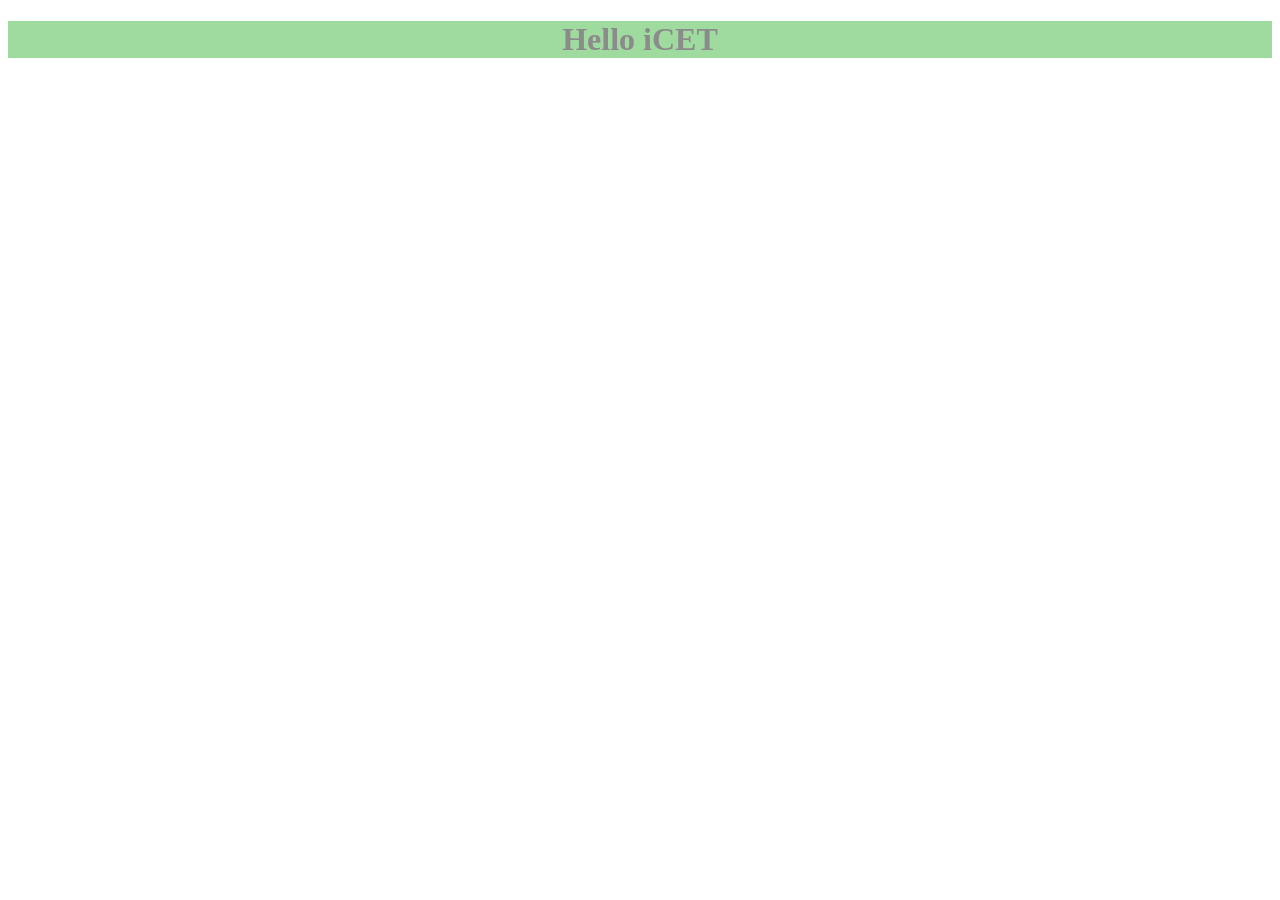
==== index.html @ 5480cff4 "commit02" ====
<!DOCTYPE html>
<html lang="en">
<head>
    <meta charset="UTF-8">
    <meta name="viewport" content="width=device-width, initial-scale=1.0">
    <title>Document</title>
</head>
<body>
    <h1 style="background-color: rgb(159, 218, 159); color: rgb(139, 139, 139); text-align: center;">Hello iCET</h1>
    
</body>
</html>
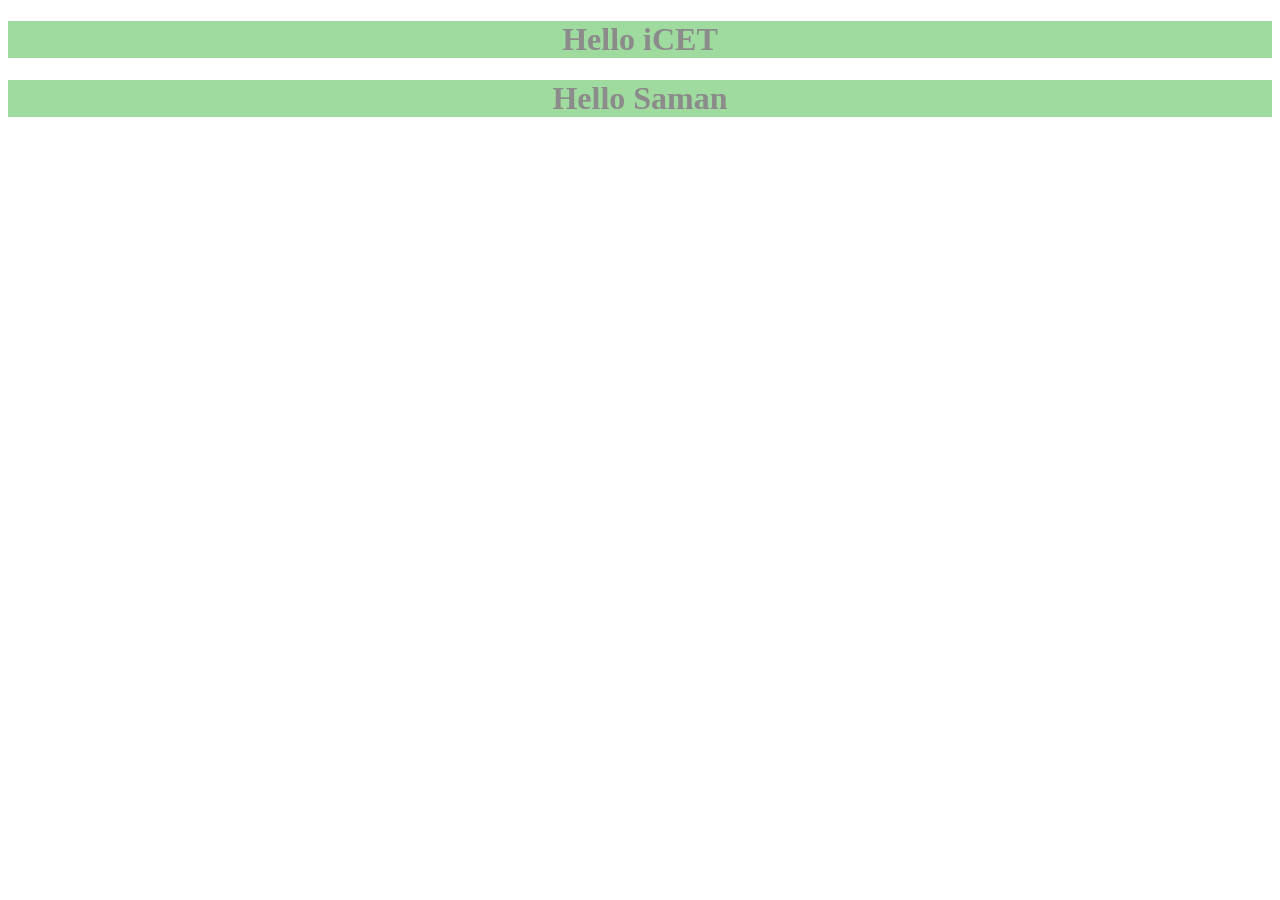
==== commit b37e79dd: "commit03" ====
--- a/index.html
+++ b/index.html
@@ -4,9 +4,17 @@
     <meta charset="UTF-8">
     <meta name="viewport" content="width=device-width, initial-scale=1.0">
     <title>Document</title>
+    <style>
+        h1{
+            background-color: rgb(159, 218, 159); 
+            color: rgb(139, 139, 139);
+             text-align: center;
+          }
+    </style>
 </head>
 <body>
-    <h1 style="background-color: rgb(159, 218, 159); color: rgb(139, 139, 139); text-align: center;">Hello iCET</h1>
+    <h1>Hello iCET</h1>
+    <h1>Hello Saman</h1>
     
 </body>
 </html>
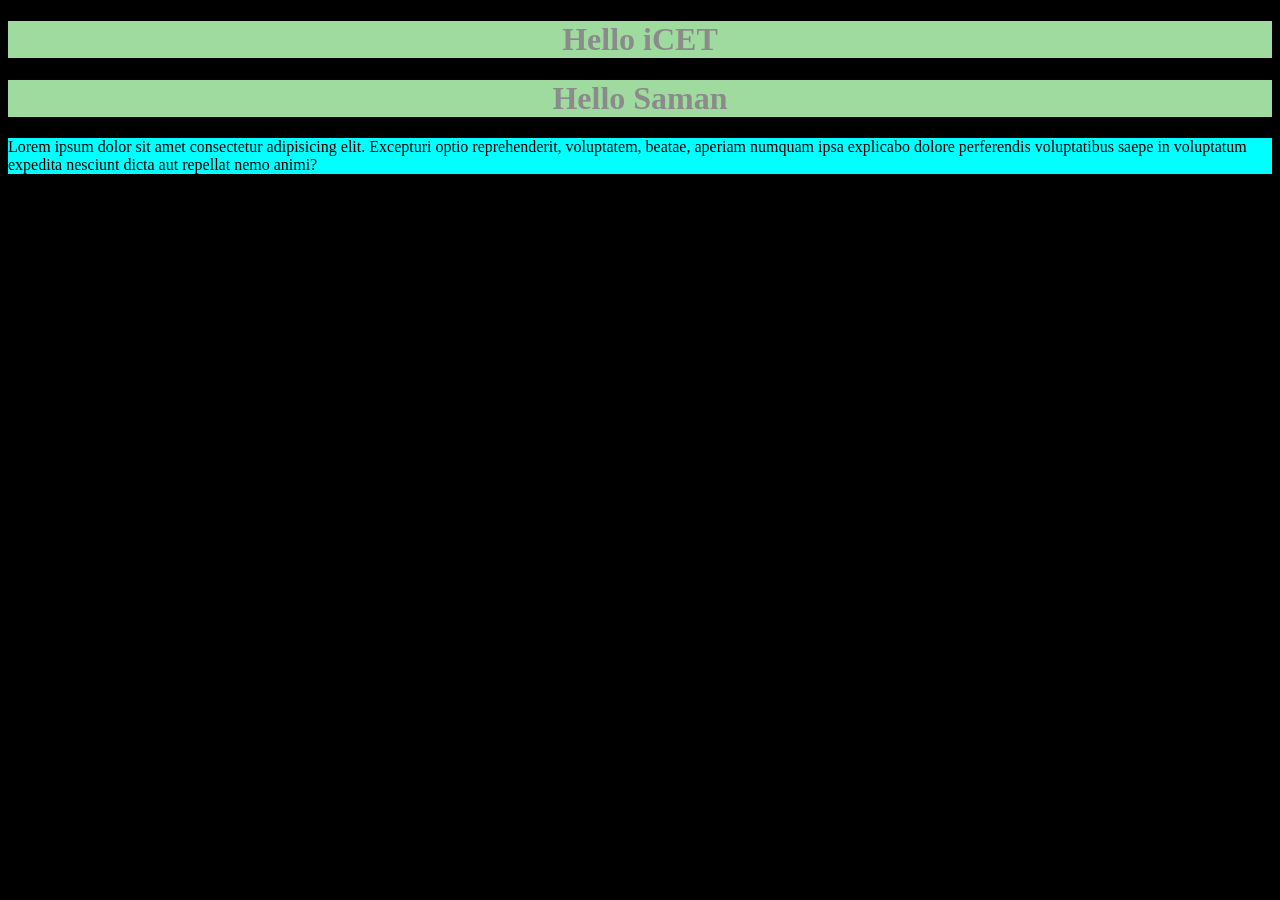
==== commit 7dada5d2: "commit05" ====
--- a/index.html
+++ b/index.html
@@ -4,17 +4,13 @@
     <meta charset="UTF-8">
     <meta name="viewport" content="width=device-width, initial-scale=1.0">
     <title>Document</title>
-    <style>
-        h1{
-            background-color: rgb(159, 218, 159); 
-            color: rgb(139, 139, 139);
-             text-align: center;
-          }
-    </style>
+    <link rel="stylesheet" href="CSS/style.css">
+    
 </head>
 <body>
     <h1>Hello iCET</h1>
     <h1>Hello Saman</h1>
+    <p>Lorem ipsum dolor sit amet consectetur adipisicing elit. Excepturi optio reprehenderit, voluptatem, beatae, aperiam numquam ipsa explicabo dolore perferendis voluptatibus saepe in voluptatum expedita nesciunt dicta aut repellat nemo animi?</p>
     
 </body>
 </html>
--- a/CSS/style.css
+++ b/CSS/style.css
@@ -0,0 +1,13 @@
+h1{
+            background-color: rgb(159, 218, 159); 
+            color: rgb(139, 139, 139);
+            text-align: center;
+  }
+
+  p{
+    background-color: aqua;
+  }
+
+  body{
+    background-color: black;
+  }
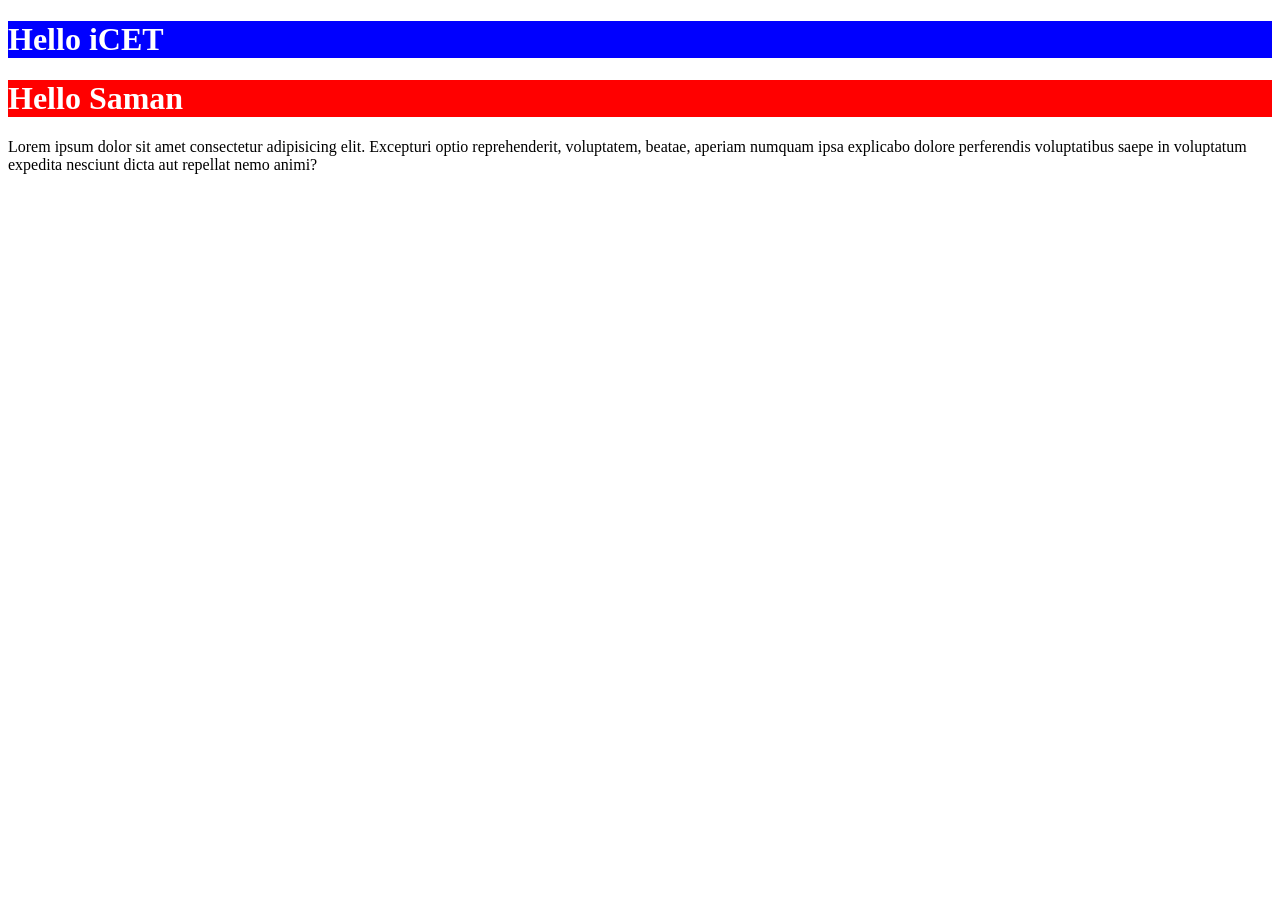
==== commit c127e3f2: "commit06" ====
--- a/index.html
+++ b/index.html
@@ -8,8 +8,8 @@
     
 </head>
 <body>
-    <h1>Hello iCET</h1>
-    <h1>Hello Saman</h1>
+    <h1 class="bg-blue-h1">Hello iCET</h1>
+    <h1 class="bg-red-h1">Hello Saman</h1>
     <p>Lorem ipsum dolor sit amet consectetur adipisicing elit. Excepturi optio reprehenderit, voluptatem, beatae, aperiam numquam ipsa explicabo dolore perferendis voluptatibus saepe in voluptatum expedita nesciunt dicta aut repellat nemo animi?</p>
     
 </body>
--- a/CSS/style.css
+++ b/CSS/style.css
@@ -1,4 +1,4 @@
-h1{
+/* h1{
             background-color: rgb(159, 218, 159); 
             color: rgb(139, 139, 139);
             text-align: center;
@@ -10,4 +10,14 @@
 
   body{
     background-color: black;
+  } */
+
+  .bg-red-h1{
+    background-color: red;
+    color: white;
+  }
+
+  .bg-blue-h1{
+    background-color: blue;
+    color: white;
   }
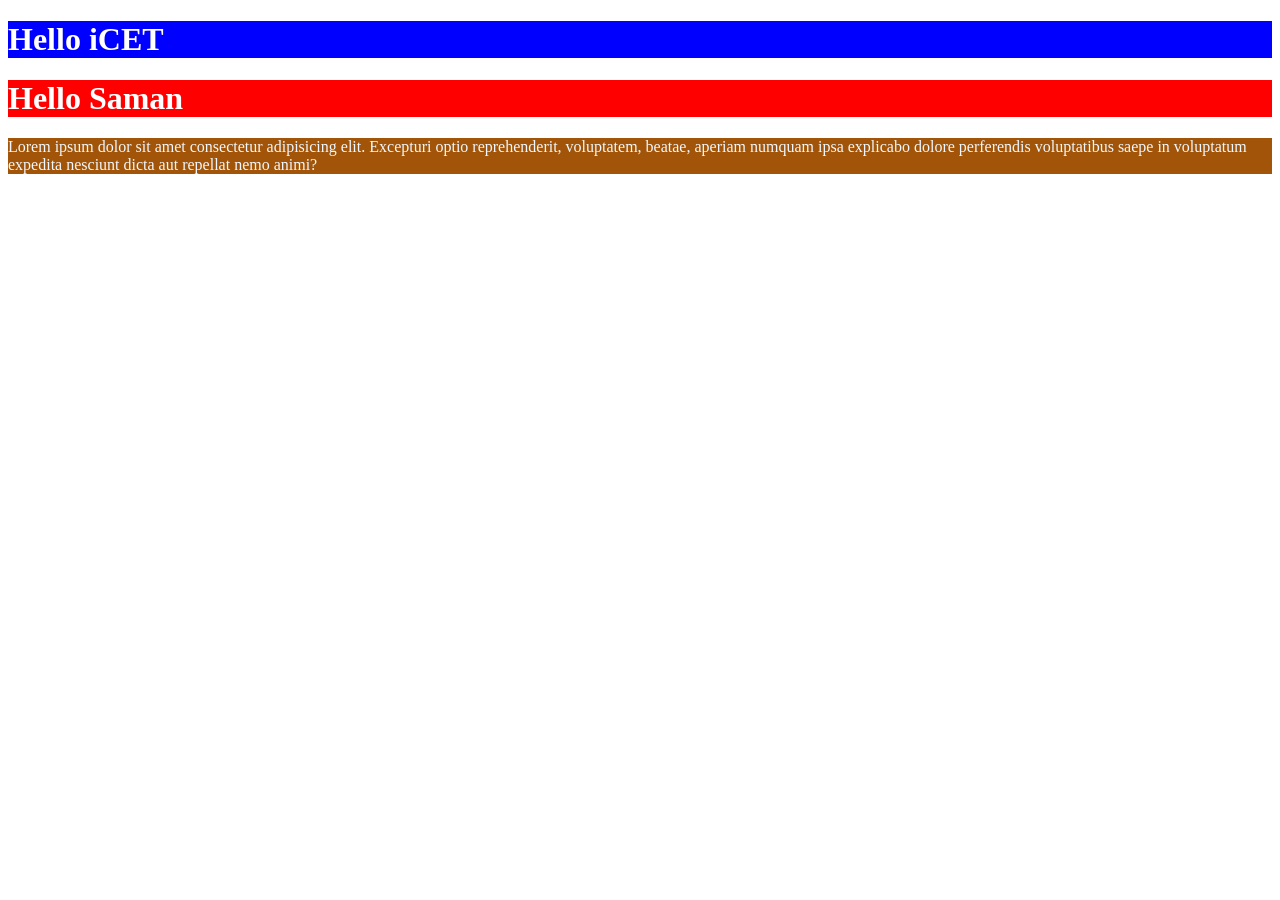
==== commit 3a5e56b0: "commit07" ====
--- a/index.html
+++ b/index.html
@@ -10,7 +10,7 @@
 <body>
     <h1 class="bg-blue-h1">Hello iCET</h1>
     <h1 class="bg-red-h1">Hello Saman</h1>
-    <p>Lorem ipsum dolor sit amet consectetur adipisicing elit. Excepturi optio reprehenderit, voluptatem, beatae, aperiam numquam ipsa explicabo dolore perferendis voluptatibus saepe in voluptatum expedita nesciunt dicta aut repellat nemo animi?</p>
+    <p id="pg-background">Lorem ipsum dolor sit amet consectetur adipisicing elit. Excepturi optio reprehenderit, voluptatem, beatae, aperiam numquam ipsa explicabo dolore perferendis voluptatibus saepe in voluptatum expedita nesciunt dicta aut repellat nemo animi?</p>
     
 </body>
 </html>
--- a/CSS/style.css
+++ b/CSS/style.css
@@ -20,4 +20,9 @@
   .bg-blue-h1{
     background-color: blue;
     color: white;
+  }
+
+  #pg-background{
+    color: aliceblue;
+    background-color: rgb(162, 85, 8);
   }
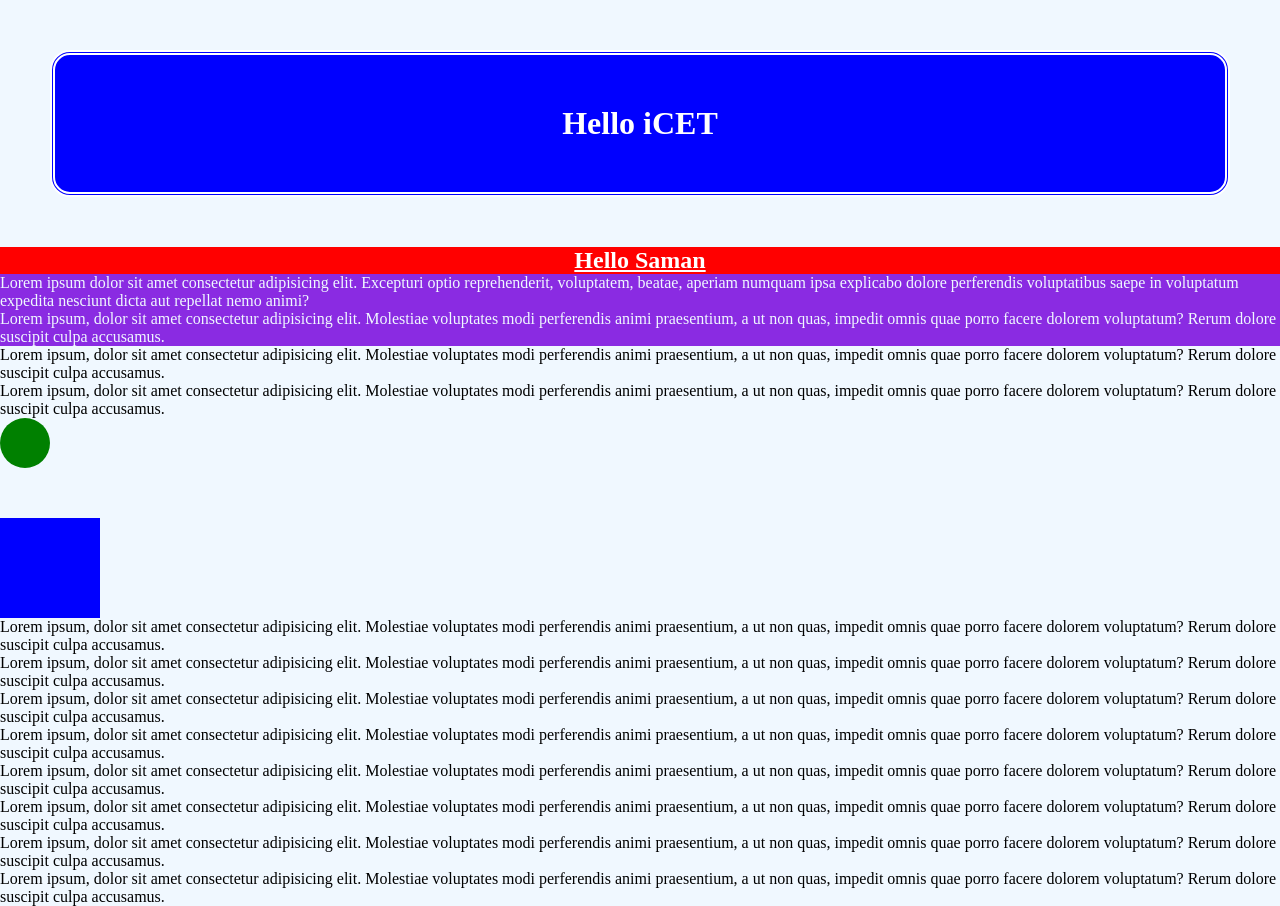
==== commit f134c812: "commit13" ====
--- a/index.html
+++ b/index.html
@@ -12,5 +12,55 @@
     <h1 class="bg-red-h1">Hello Saman</h1>
     <p id="pg-background">Lorem ipsum dolor sit amet consectetur adipisicing elit. Excepturi optio reprehenderit, voluptatem, beatae, aperiam numquam ipsa explicabo dolore perferendis voluptatibus saepe in voluptatum expedita nesciunt dicta aut repellat nemo animi?</p>
     
+      <p id="pg-background">Lorem ipsum, dolor sit amet consectetur adipisicing elit. Molestiae voluptates modi
+        perferendis animi
+        praesentium, a ut non quas, impedit omnis quae porro facere dolorem voluptatum? Rerum dolore suscipit culpa
+        accusamus.</p>
+    <p class="pg02-background">Lorem ipsum, dolor sit amet consectetur adipisicing elit. Molestiae voluptates modi
+        perferendis animi
+        praesentium, a ut non quas, impedit omnis quae porro facere dolorem voluptatum? Rerum dolore suscipit culpa
+        accusamus.</p>
+    <p class="pg02-background">Lorem ipsum, dolor sit amet consectetur adipisicing elit. Molestiae voluptates modi
+        perferendis animi
+        praesentium, a ut non quas, impedit omnis quae porro facere dolorem voluptatum? Rerum dolore suscipit culpa
+        accusamus.</p>
+
+    <div id="box01"></div>
+    <div id="box02"></div>
+    <p class="pg02-background">Lorem ipsum, dolor sit amet consectetur adipisicing elit. Molestiae voluptates modi
+        perferendis animi
+        praesentium, a ut non quas, impedit omnis quae porro facere dolorem voluptatum? Rerum dolore suscipit culpa
+        accusamus.</p>
+    <p class="pg02-background">Lorem ipsum, dolor sit amet consectetur adipisicing elit. Molestiae voluptates modi
+        perferendis animi
+        praesentium, a ut non quas, impedit omnis quae porro facere dolorem voluptatum? Rerum dolore suscipit culpa
+        accusamus.</p>
+    <p class="pg02-background">Lorem ipsum, dolor sit amet consectetur adipisicing elit. Molestiae voluptates modi
+        perferendis animi
+        praesentium, a ut non quas, impedit omnis quae porro facere dolorem voluptatum? Rerum dolore suscipit culpa
+        accusamus.</p>
+    <p class="pg02-background">Lorem ipsum, dolor sit amet consectetur adipisicing elit. Molestiae voluptates modi
+        perferendis animi
+        praesentium, a ut non quas, impedit omnis quae porro facere dolorem voluptatum? Rerum dolore suscipit culpa
+        accusamus.</p>
+    <p class="pg02-background">Lorem ipsum, dolor sit amet consectetur adipisicing elit. Molestiae voluptates modi
+        perferendis animi
+        praesentium, a ut non quas, impedit omnis quae porro facere dolorem voluptatum? Rerum dolore suscipit culpa
+        accusamus.</p>
+
+
+    <p class="pg02-background">Lorem ipsum, dolor sit amet consectetur adipisicing elit. Molestiae voluptates modi
+        perferendis animi
+        praesentium, a ut non quas, impedit omnis quae porro facere dolorem voluptatum? Rerum dolore suscipit culpa
+        accusamus.</p>
+    <p class="pg02-background">Lorem ipsum, dolor sit amet consectetur adipisicing elit. Molestiae voluptates modi
+        perferendis animi
+        praesentium, a ut non quas, impedit omnis quae porro facere dolorem voluptatum? Rerum dolore suscipit culpa
+        accusamus.</p>
+    <p class="pg02-background">Lorem ipsum, dolor sit amet consectetur adipisicing elit. Molestiae voluptates modi
+        perferendis animi
+        praesentium, a ut non quas, impedit omnis quae porro facere dolorem voluptatum? Rerum dolore suscipit culpa
+        accusamus.</p>
+
 </body>
 </html>
--- a/CSS/style.css
+++ b/CSS/style.css
@@ -15,14 +15,62 @@
   .bg-red-h1{
     background-color: red;
     color: white;
+    font-family: fantasy;
+    font-size: x-large;
+    text-align: center;
+    letter-spacing: 0ch;
+    text-decoration: underline ;
   }
 
   .bg-blue-h1{
     background-color: blue;
     color: white;
+    text-align: center;
+
+
+    padding: 50px;
+
+    /*padding-left: 50px;
+    padding-right: 50px;
+    padding-top: 50px;
+    padding-bottom: 50px;*/
+
+    /*padding: 20px 50px 60px 200px;*/
+
+    border: 5px;
+    border-radius: 20px;
+    border-style: double;
+
+    margin: 50px;
+
   }
 
   #pg-background{
     color: aliceblue;
-    background-color: rgb(162, 85, 8);
-  }+    background-color: blueviolet;
+  }
+
+  *{
+    background-color: aliceblue;
+    margin: 0;
+    padding: 0;
+  }
+
+  #box01 {
+    width: 50px;
+    height: 50px;
+    background-color: green;
+    /* position: sticky; */
+    position: static;
+    top: 10px;
+    /* right: 20px; */
+    border-radius: 50%;
+    z-index: -1;
+}
+
+#box02 {
+    width: 100px;
+    height: 100px;
+    margin-top: 50px;
+    background-color: blue;
+}
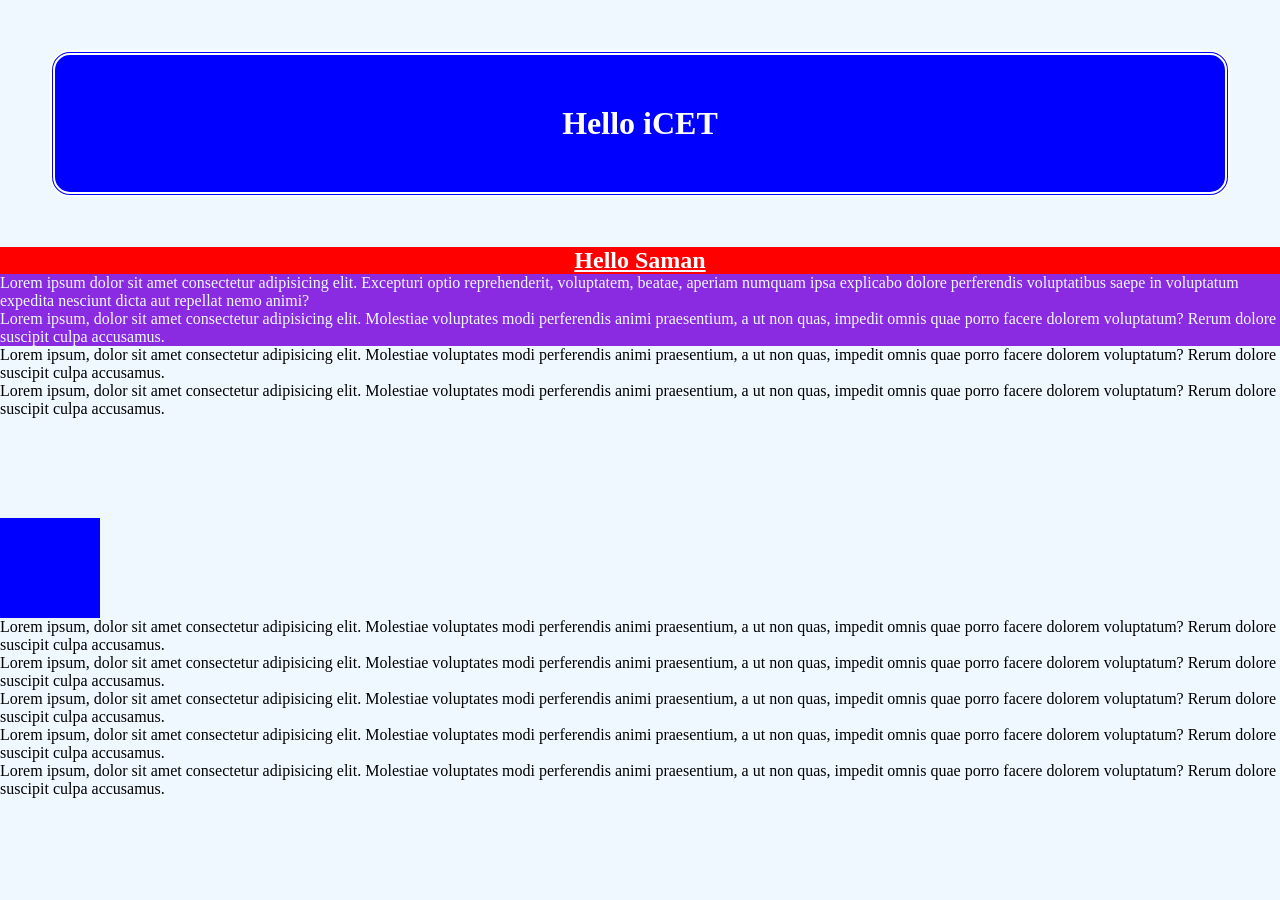
==== commit 116b6859: "intial commit" ====
--- a/index.html
+++ b/index.html
@@ -16,51 +16,40 @@
         perferendis animi
         praesentium, a ut non quas, impedit omnis quae porro facere dolorem voluptatum? Rerum dolore suscipit culpa
         accusamus.</p>
-    <p class="pg02-background">Lorem ipsum, dolor sit amet consectetur adipisicing elit. Molestiae voluptates modi
+    <p id="pg1-background">Lorem ipsum, dolor sit amet consectetur adipisicing elit. Molestiae voluptates modi
         perferendis animi
         praesentium, a ut non quas, impedit omnis quae porro facere dolorem voluptatum? Rerum dolore suscipit culpa
         accusamus.</p>
-    <p class="pg02-background">Lorem ipsum, dolor sit amet consectetur adipisicing elit. Molestiae voluptates modi
+    <p id="pg2-background">Lorem ipsum, dolor sit amet consectetur adipisicing elit. Molestiae voluptates modi
         perferendis animi
         praesentium, a ut non quas, impedit omnis quae porro facere dolorem voluptatum? Rerum dolore suscipit culpa
         accusamus.</p>
 
     <div id="box01"></div>
     <div id="box02"></div>
-    <p class="pg02-background">Lorem ipsum, dolor sit amet consectetur adipisicing elit. Molestiae voluptates modi
+    <p id="pg3-background">Lorem ipsum, dolor sit amet consectetur adipisicing elit. Molestiae voluptates modi
         perferendis animi
         praesentium, a ut non quas, impedit omnis quae porro facere dolorem voluptatum? Rerum dolore suscipit culpa
         accusamus.</p>
-    <p class="pg02-background">Lorem ipsum, dolor sit amet consectetur adipisicing elit. Molestiae voluptates modi
+    <p id="pg4-background">Lorem ipsum, dolor sit amet consectetur adipisicing elit. Molestiae voluptates modi
         perferendis animi
         praesentium, a ut non quas, impedit omnis quae porro facere dolorem voluptatum? Rerum dolore suscipit culpa
         accusamus.</p>
-    <p class="pg02-background">Lorem ipsum, dolor sit amet consectetur adipisicing elit. Molestiae voluptates modi
+    <p id="pg5-background">Lorem ipsum, dolor sit amet consectetur adipisicing elit. Molestiae voluptates modi
         perferendis animi
         praesentium, a ut non quas, impedit omnis quae porro facere dolorem voluptatum? Rerum dolore suscipit culpa
         accusamus.</p>
-    <p class="pg02-background">Lorem ipsum, dolor sit amet consectetur adipisicing elit. Molestiae voluptates modi
+    <p id="pg6-background">Lorem ipsum, dolor sit amet consectetur adipisicing elit. Molestiae voluptates modi
         perferendis animi
         praesentium, a ut non quas, impedit omnis quae porro facere dolorem voluptatum? Rerum dolore suscipit culpa
         accusamus.</p>
-    <p class="pg02-background">Lorem ipsum, dolor sit amet consectetur adipisicing elit. Molestiae voluptates modi
+    <p id="pg7-background">Lorem ipsum, dolor sit amet consectetur adipisicing elit. Molestiae voluptates modi
         perferendis animi
         praesentium, a ut non quas, impedit omnis quae porro facere dolorem voluptatum? Rerum dolore suscipit culpa
         accusamus.</p>
 
 
-    <p class="pg02-background">Lorem ipsum, dolor sit amet consectetur adipisicing elit. Molestiae voluptates modi
-        perferendis animi
-        praesentium, a ut non quas, impedit omnis quae porro facere dolorem voluptatum? Rerum dolore suscipit culpa
-        accusamus.</p>
-    <p class="pg02-background">Lorem ipsum, dolor sit amet consectetur adipisicing elit. Molestiae voluptates modi
-        perferendis animi
-        praesentium, a ut non quas, impedit omnis quae porro facere dolorem voluptatum? Rerum dolore suscipit culpa
-        accusamus.</p>
-    <p class="pg02-background">Lorem ipsum, dolor sit amet consectetur adipisicing elit. Molestiae voluptates modi
-        perferendis animi
-        praesentium, a ut non quas, impedit omnis quae porro facere dolorem voluptatum? Rerum dolore suscipit culpa
-        accusamus.</p>
+   
 
 </body>
 </html>
--- a/CSS/style.css
+++ b/CSS/style.css
@@ -49,6 +49,7 @@
     color: aliceblue;
     background-color: blueviolet;
   }
+   
 
   *{
     background-color: aliceblue;
@@ -61,9 +62,9 @@
     height: 50px;
     background-color: green;
     /* position: sticky; */
-    position: static;
+    position: sticky;
     top: 10px;
-    /* right: 20px; */
+    /*right: 20px;*/ 
     border-radius: 50%;
     z-index: -1;
 }
@@ -73,4 +74,5 @@
     height: 100px;
     margin-top: 50px;
     background-color: blue;
-}+}
+
